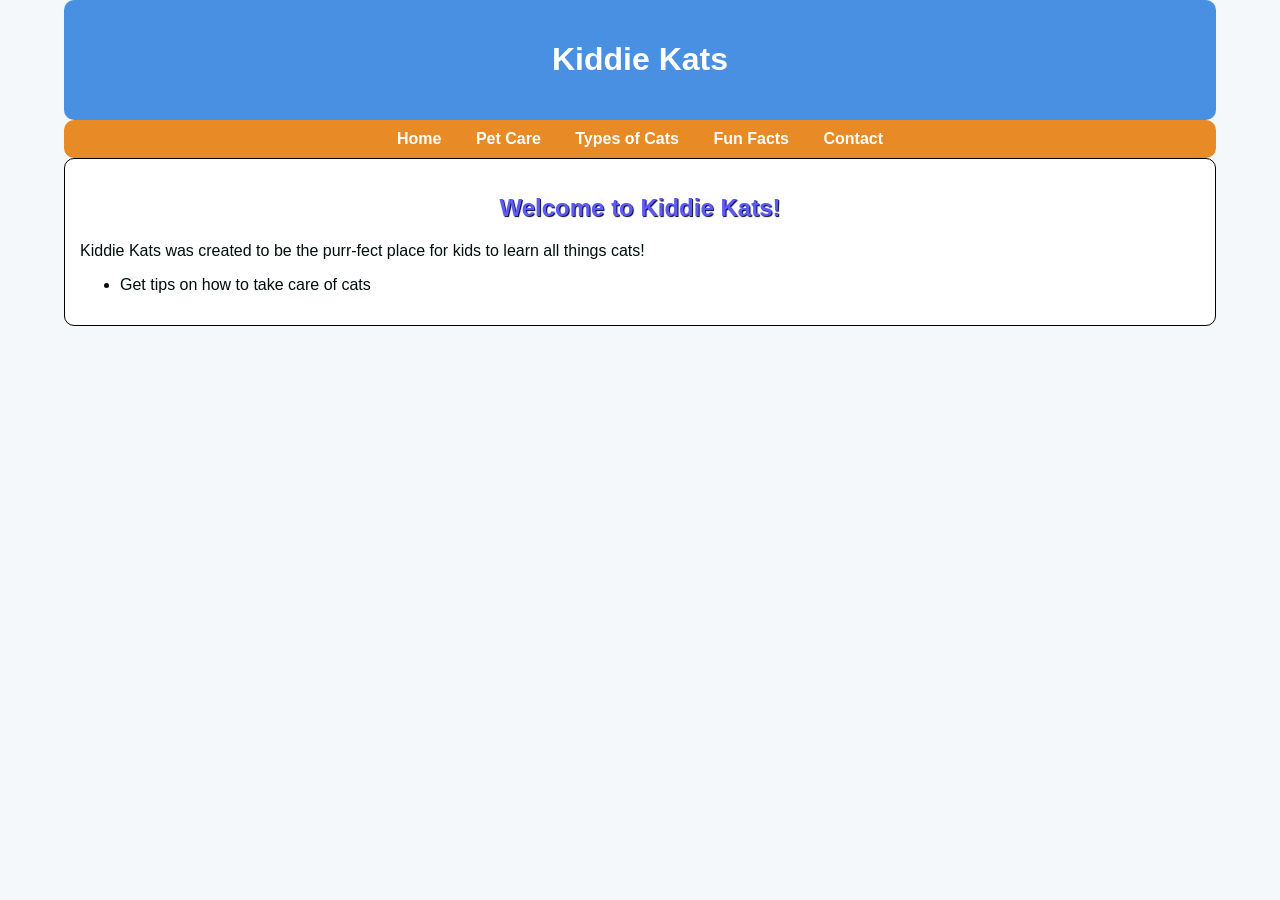
==== index.html @ b2c9d2a2 "Add files via upload Added the index.html and style.css file" ====
<!DOCTYPE html>
<html lang="en">
<head>
    <title>Kiddie Kats</title>
    <meta charset="utf-8">
    <link rel="stylesheet" href="kiddiekats.css">
</head>

<body>
    <div id="wrapper">

    <header>
        <h1>
            <a href="index.html">Kiddie Kats</a>
        </h1>
    </header>
    <nav>
        <a href="index.html">Home</a>
        <a href="petcare.html">Pet Care</a> 
        <a href="typesofcats.html">Types of Cats</a>
        <a href="funfacts.html">Fun Facts</a>
        <a href="contact.html">Contact</a>
    </nav>
    <main>
        <h2>Welcome to Kiddie Kats!</h2>
        <p> Kiddie Kats was created to be the purr-fect place for kids to learn all things cats! </p>
         <ul>
            <li>Get tips on how to take care of cats</li>
---- kiddiekats.css ----
*{
    box-sizing: border-box;
}
body{
    font-family:'Gill Sans', 'Gill Sans MT', Calibri, 'Trebuchet MS', sans-serif;
    background-color: #f4f8fb;
    background-image: url("pawtrail.png");
    background-repeat: repeat;
    background-size: 400px;
    background-attachment: fixed;
    color: #020d0e;
    margin: 0;
    padding: 0;
}
#wrapper{
    width: 90%;
    margin: auto;
}
header{
    background-color: #4a90e2;
    color: #f4fdfe;
    text-align: center;
    padding: 20px;
    border-radius: 10px;
}
header a{
    text-decoration: none;
}
header a:link{
    color:#FFFFFF;
}
header a:visited{
    color:#FFFFFF;
}
nav{
    background-color: #e88a25;
    text-align: center;
    font-weight: bold;
    padding: 10px; 
    border-radius: 10px;
}
nav a{
    color: white;
    text-decoration: none;
    margin: 0 15px;  
}
nav a:hover{
    background-color: #ffd966;
    color: black;
}

main{
    width: 100%;
    background-color: #FFFFFF;
    padding: 15px;
    border-radius: 10px;
    border: 1px solid black;
}
#homehero{
    height: 300px;
    background-image: url(pawprints.jpg);
    background-repeat: no-repeat;
    background-size: cover;
    background-position: center;
    border-radius: 10px;
}
h2{
    color: #5e5af4;
    text-align: center;
    text-shadow: 1px 1px 1px #000033;
}
h3{
    color: #5e5af4;
    text-align: center;
    text-shadow: 1px 1px 1px #000033;
}
footer{
    background-color: #4a90e2;
    color: #f4fdfe;
    text-align: center;
    margin-top: 15px;
    border-radius: 10px;
    padding: 10px;
}
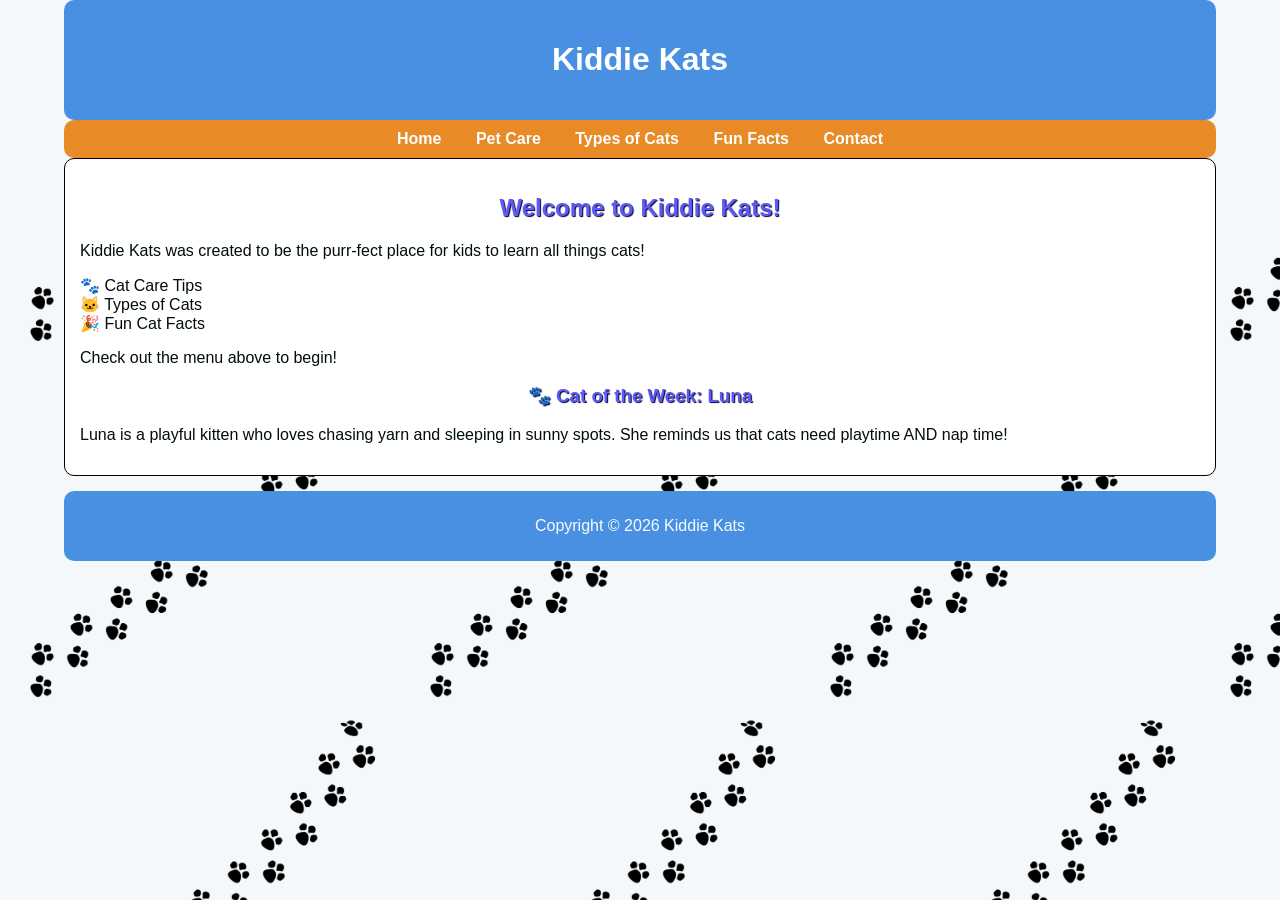
==== commit 282698d5: "Enhance index.html with hero section and cards Added hero section with image and content, including " ====
--- a/index.html
+++ b/index.html
@@ -7,6 +7,7 @@
 </head>
 
 <body>
+    <div class="paw-background"></div>
     <div id="wrapper">
 
     <header>
@@ -22,8 +23,28 @@
         <a href="contact.html">Contact</a>
     </nav>
     <main>
+        <div id="hero">
+            <div id="hero-image"></div>
+        
+            <div id="hero-content">
         <h2>Welcome to Kiddie Kats!</h2>
         <p> Kiddie Kats was created to be the purr-fect place for kids to learn all things cats! </p>
-         <ul>
-            <li>Get tips on how to take care of cats</li>
-      +        <div class="cards">
+            <div class="card">🐾 Cat Care Tips</div>
+            <div class="card">🐱 Types of Cats</div>
+            <div class="card">🎉 Fun Cat Facts</div>
+        </div>     
+         <p> Check out the menu above to begin!</p>
+         <section id="featured">
+            <h3>🐾 Cat of the Week: Luna</h3>
+            <p>Luna is a playful kitten who loves chasing yarn and sleeping in sunny spots. She reminds us that cats need playtime AND nap time!</p>
+    </section>
+         </div>
+         </div>
+    </main>
+    <footer>
+     <p>Copyright &copy; 2026 Kiddie Kats</p>
+    </footer>
+    </div>
+    </body>
+</html>
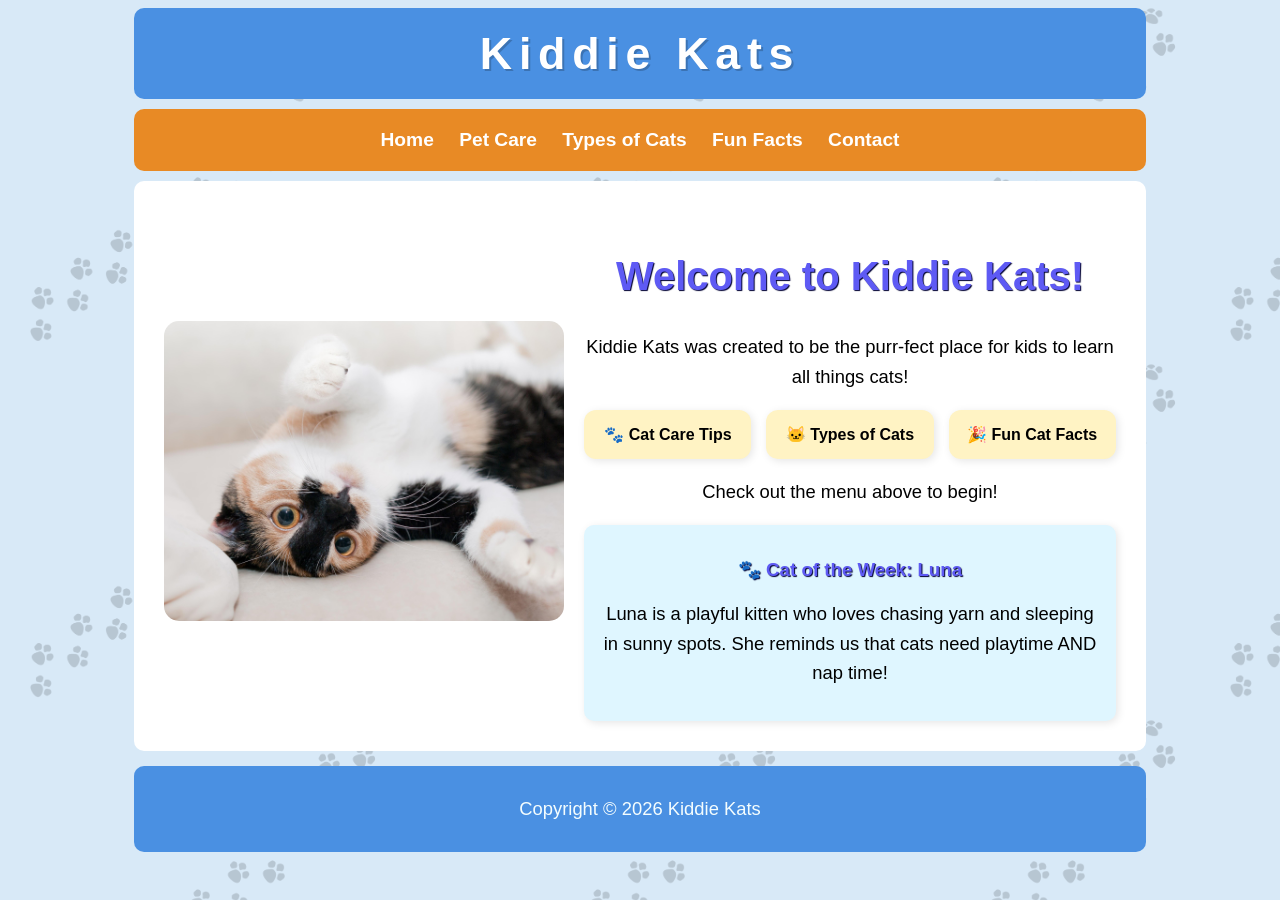
==== commit fa86f867: "Update index.html" ====
--- a/index.html
+++ b/index.html
@@ -3,7 +3,7 @@
 <head>
     <title>Kiddie Kats</title>
     <meta charset="utf-8">
-    <link rel="stylesheet" href="kiddiekats.css">
+    <meta name="description" content="Kiddie Kats is a website designed to share information about cats such as care tips, breeds, and fun facts.">    <link rel="stylesheet" href="kiddiekats.css">
 </head>
 
 <body>
--- a/kiddiekats.css
+++ b/kiddiekats.css
@@ -1,84 +1,270 @@
-*{
+
+* {
     box-sizing: border-box;
 }
-body{
-    font-family:'Gill Sans', 'Gill Sans MT', Calibri, 'Trebuchet MS', sans-serif;
-    background-color: #f4f8fb;
+
+body {
+    font-family: 'Gill Sans', 'Gill Sans MT', Calibri, 'Trebuchet MS', sans-serif;
+    background-color: #d8e9f7;
+}
+
+.paw-background {
+    position: fixed;
+    top: 0;
+    left: 0;
+    width: 100%;
+    height: 100%;
     background-image: url("pawtrail.png");
     background-repeat: repeat;
     background-size: 400px;
-    background-attachment: fixed;
-    color: #020d0e;
-    margin: 0;
-    padding: 0;
-}
-#wrapper{
+    opacity: 0.15;
+    z-index: -1;
+    animation: pawWalk 30s linear infinite;
+}
+
+@keyframes pawWalk {
+    from {
+        background-position: 0 0;
+    }
+    to {
+        background-position: 400px 400px;
+    }
+}
+
+#wrapper {
     width: 90%;
-    margin: auto;
-}
-header{
+    margin: 0 auto;
+}
+
+header {
     background-color: #4a90e2;
     color: #f4fdfe;
     text-align: center;
     padding: 20px;
     border-radius: 10px;
 }
-header a{
+
+header a {
+    color: #ffffff;
     text-decoration: none;
 }
-header a:link{
-    color:#FFFFFF;
-}
-header a:visited{
-    color:#FFFFFF;
-}
-nav{
+
+nav {
     background-color: #e88a25;
-    text-align: center;
     font-weight: bold;
-    padding: 10px; 
-    border-radius: 10px;
-}
-nav a{
+    padding: 10px;
+    border-radius: 10px;
+    margin-top: 10px;
+    text-align: center;
+    font-size: 120%;
+}
+
+nav a {
+    display: inline-block;
     color: white;
     text-decoration: none;
-    margin: 0 15px;  
-}
-nav a:hover{
+    padding: 10px;
+    transition: 0.2s ease;
+    border-radius: 8px;
+}
+
+nav a:hover,
+nav a:focus {
     background-color: #ffd966;
     color: black;
-}
-
-main{
-    width: 100%;
-    background-color: #FFFFFF;
-    padding: 15px;
-    border-radius: 10px;
-    border: 1px solid black;
-}
-#homehero{
+    transform: translateY(-2px);
+}
+
+#hero {
+    display: flex;
+    align-items: center;
+    gap: 20px;
+    margin-top: 10px;
+}
+
+#hero-image {
+    width: 400px;
     height: 300px;
-    background-image: url(pawprints.jpg);
+    background-image: url("luna.jpeg");
     background-repeat: no-repeat;
     background-size: cover;
     background-position: center;
-    border-radius: 10px;
-}
-h2{
+    border-radius: 15px;
+    flex-shrink: 0;
+}
+
+main {
+    flex: 1;
+    background-color: #ffffff;
+    padding: 30px;
+    margin-top: 10px;
+    border-radius: 10px;
+    text-align: center;
+}
+
+ul {
+    text-align: left;
+    display: inline-block;
+}
+p {
+    font-size: 1.15rem;
+    line-height: 1.6;
+}
+h1 {
+    font-size: 2.8rem;
+    letter-spacing: 0.15em;
+    margin: 0;
+    text-shadow: 2px 2px 0px rgba(0,0,0,0.2);
+}
+
+h2, h3 {
     color: #5e5af4;
-    text-align: center;
     text-shadow: 1px 1px 1px #000033;
-}
-h3{
-    color: #5e5af4;
-    text-align: center;
-    text-shadow: 1px 1px 1px #000033;
-}
-footer{
+    text-align: center;
+}
+
+h2 {
+    font-size: 2.5em;
+}
+
+footer {
     background-color: #4a90e2;
     color: #f4fdfe;
     text-align: center;
     margin-top: 15px;
     border-radius: 10px;
     padding: 10px;
-}+}
+
+.cards {
+    display: grid;
+    grid-template-columns: repeat(auto-fit, minmax(150px, 1fr));
+    gap: 15px;
+    margin-top: 15px;
+}
+
+.card {
+    background-color: #fff3c4;
+    padding: 15px;
+    border-radius: 12px;
+    text-align: center;
+    font-weight: bold;
+    box-shadow: 2px 2px 8px rgba(0,0,0,0.1);
+    transition: 0.3s ease;
+}
+
+.card:hover {
+    transform: scale(1.05);
+    background-color: #ffe08a;
+}
+
+.card img {
+    width: 100%;
+    border-radius: 10px;
+    margin-bottom: 10px;
+}
+#featured {
+    margin-top: 15px;
+    background-color: #dff6ff;
+    padding: 15px;
+    border-radius: 10px;
+    text-align: center;
+    box-shadow: 2px 2px 8px rgba(0,0,0,0.1);
+}
+
+.info-box {
+    background-color: #fff3c4;
+    padding: 15px;
+    margin-top: 20px;
+    margin-bottom: 20px;
+    border-radius: 12px;
+    box-shadow: 2px 2px 8px rgba(0,0,0,0.1);
+    text-align: center;
+}
+
+.info-box img {
+    width: auto;
+    max-width: 250px;
+    height: auto;
+    display: block;
+    margin: 10px auto;
+    border-radius: 10px;
+}
+
+video {
+    width: 100%;
+    border-radius: 10px;
+    margin-top: 10px;
+}
+form {
+    display: inline-block;
+    text-align: left;
+    margin-top: 10px;
+}
+
+input,
+textarea {
+    width: 100%;
+    padding: 8px;
+    margin-top: 5px;
+    border-radius: 8px;
+    border: 1px solid #ccc;
+    font-family: inherit;
+}
+
+input[type="submit"] {
+    background-color: #4a90e2;
+    color: white;
+    border: none;
+    margin-top: 10px;
+    padding: 10px;
+    border-radius: 8px;
+    transition: 0.2s ease;
+}
+input[type="submit"]:hover {
+    background-color: #357ac9;
+}
+#cat-table {
+    margin-top: 25px;
+}
+table {
+    width: 100%;
+    border-collapse: collapse;
+    margin-top: 10px;
+    background-color: #fff3c4;
+    border-radius: 10px;
+    overflow: hidden;
+}
+th, td {
+    padding: 10px;
+    border: 1px solid #ddd;
+}
+th {
+    background-color: #e88a25;
+    color: white;
+}
+tr:nth-child(even) {
+    background-color: #ffe08a;
+}
+@media (max-width: 600px) {
+
+    #hero {
+        flex-direction: column;
+        text-align: center;
+    }
+
+    #hero-image {
+        width: 100%;
+        max-width: 400px;
+    }
+
+    .cards {
+        grid-template-columns: 1fr;
+    }
+}
+
+@media (min-width: 1024px) {
+    #wrapper {
+        width: 80%;
+    }
+}
